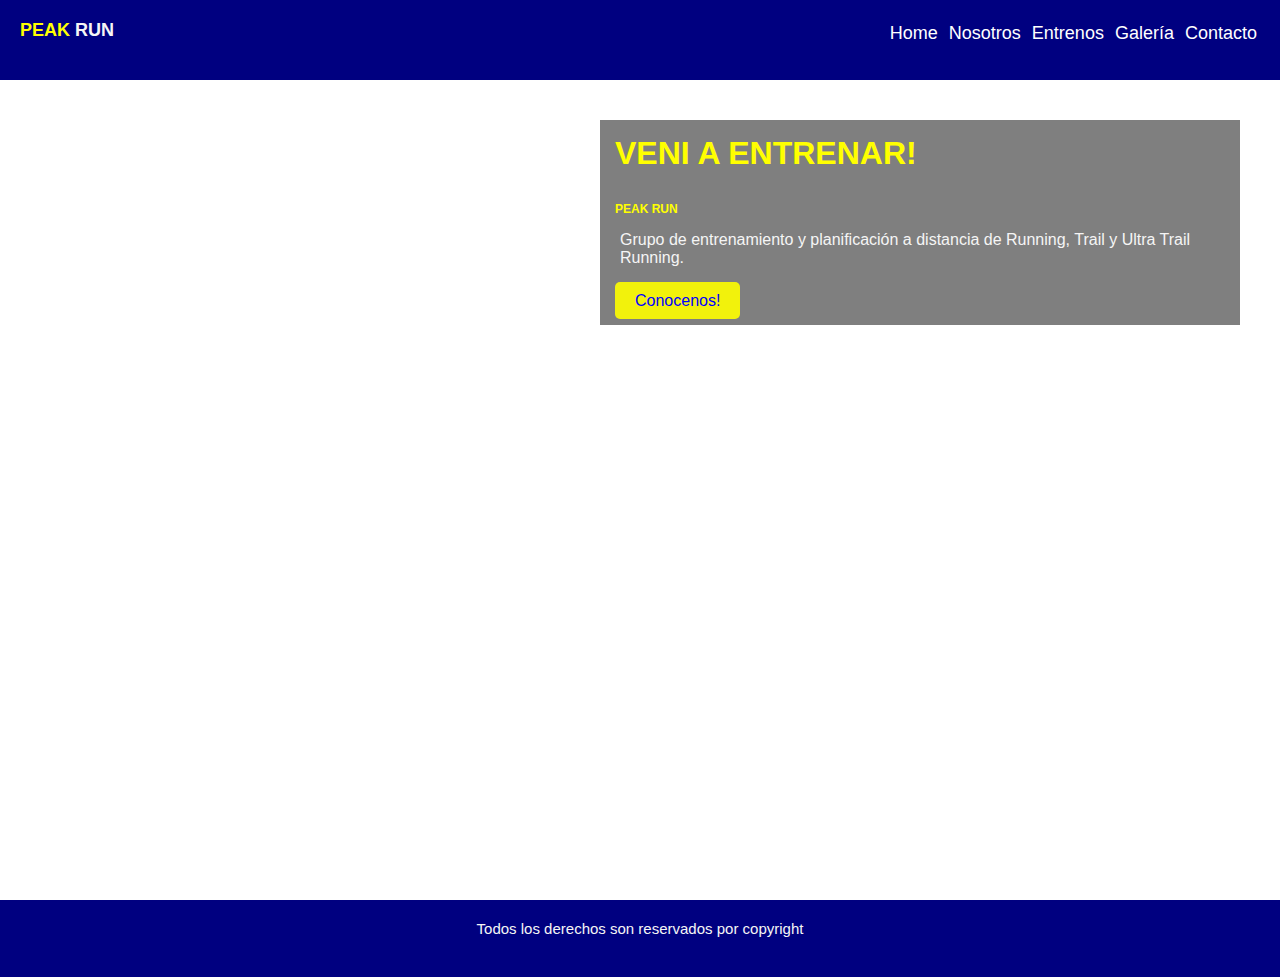
==== index.html @ 975e6cf1 "agregando git al proyecto" ====
<!DOCTYPE html>
<html lang="es">
<head>
    <meta charset="UTF-8">
    <meta name="viewport" content="width=device-width, initial-scale=1.0">
    <title>Peak Run</title>
    <link rel="shortcut icon" href="Images/PRicon.png" type="image/x-icon">

    <link rel="stylesheet" href="https://cdnjs.cloudflare.com/ajax/libs/font-awesome/6.4.0/css/all.min.css" integrity="sha512-iecdLmaskl7CVkqkXNQ/ZH/XLlvWZOJyj7Yy7tcenmpD1ypASozpmT/E0iPtmFIB46ZmdtAc9eNBvH0H/ZpiBw==" crossorigin="anonymous" referrerpolicy="no-referrer" />
    <link rel="stylesheet" href="Estilos.css">
</head>
<body>
    <header>
        <div class="logo">
            <span>Peak</span> Run
        </div>
        <nav class="barra">
            <ul>
                <li><a href="#">Home</a></li>
                <li><a href="./Pages/nosotros.html">Nosotros</a></li>
                <li><a href="./Pages/entrenos.html">Entrenos</a></li>
                <li><a href="../Pages/galeria.html">Galería</a></li>
                <li><a href="./Pages/contacto.html">Contacto</a></li>
            </ul>
        </nav>

    </header>
    <main>
        <div class="call">
            <h1>VENI A ENTRENAR!</h1>
            <h3>PEAK RUN</h3>
            <P>Grupo de entrenamiento y planificación a distancia de Running, Trail y Ultra Trail Running.</P>
            <a href="Pages/nosotros.html">Conocenos!</a>

        </div>

    </main>


    <footer>
<p>Todos los derechos son reservados por copyright</p>
<div class="redes">
    <i class="fa-brands fa-instagram"></i>
    <i class="fa-brands fa-facebook"></i>
    <i class="fa-brands fa-linkedin"></i>

</div>
    </footer>

    <a href="#" class="wp">
        <i class="fa-brands fa-square-whatsapp fa-fade" style="color: greenyellow;"></i>
        
    </a>

</body>
</html>
---- Estilos.css ----
*{
    margin: 0;
    padding: 0;
    box-sizing: border-box;
    color: whitesmoke;
    font-family: Verdana, Geneva, Tahoma, sans-serif;
}


header{
    height: 80px;
    background-color:navy;
    padding: 20px;
    font-size: 18px;
    font-family: Verdana, Geneva, Tahoma, sans-serif;
}

.logo{
    float: left;
    font-weight: bold;
    text-transform: uppercase;
}

.logo span{
    color: yellow;
}

.barra{
    float: right;
}

.barra ul{
list-style: none;
}

.barra ul li{
    display: inline-block;
    margin: 3px;
}

.barra a{
    text-decoration: none;
    color: white;
}.barra :hover{
    color: yellow;
}

main {
    height: calc(100vh - 80px);
    width: 100%;
    min-height: 500px;
    background-color: white;
    background-image: url(Images/PRcover01.png);
    background-size: cover;
}

main.entrenos {
    background-image: url(Images/PRcover04entrenos.png);
}

main.nos{
background-image: url(Images/PRcover02nos.png);
}

main.contacto{
    background-image: url(Images/PRcover03Contacto.png);
}


table.center {
    margin-left: auto;
    margin-right: auto;
}

.call{
    width: 50%;
    padding: 15px;
    background-color: rgb(0, 0, 0, 0.5);
    float:right;
    margin: 40px;
}

h1{
    color: yellow;
    font-family: Verdana, Geneva, Tahoma, sans-serif;
    margin-bottom: 20px;

}

.call p{
    margin-bottom: 20px;
}

.call a{
    background-color: rgb(255, 255, 0, 0.9);
    color: blue;
    text-decoration: none;
    padding: 10px 20px;
    border-radius: 5px;
}

.call p{
    padding: 5px;
}

h2{
    text-align: left;
    text-transform: uppercase;
    font-family: Verdana, Geneva, Tahoma, sans-serif;
}

h3{
text-transform: uppercase;
font-family: Verdana, Geneva, Tahoma, sans-serif;
font-size: 12px;
color: yellow;
padding-top: 10px;
padding-bottom: 10px;
}

h4{
    padding-bottom: 20px;
}

section{
    height: 700px;
    width: 100%;
    background-color: navy;
    padding: 15px;
}

.gal{
    text-align: center;
}

button.enviar{
    color: navy;
    background-color: yellow;
    padding: 20px;
}

input.form{
    width: 400px;
}

textarea {
    width: 400px;
    height: 150px;
}

footer{
background-color: navy;
color: whitesmoke;
text-align: center;
padding: 20px;
font-size: 15px;
font-family: Verdana, Geneva, Tahoma, sans-serif;
}

footer p{
    color: whitesmoke;
}

.redes{
    color: navy;
    font-size: 40px;
    letter-spacing: 10px;
    padding: 10px;
}

.wp{
    height: 40px;
    width: 40px;
    position: fixed;
    right: 40px;
    bottom: 40px;
    font-size: 40px;
    text-align: center;
    line-height: 40px;
    text-shadow:  px 2px 2px white;
}
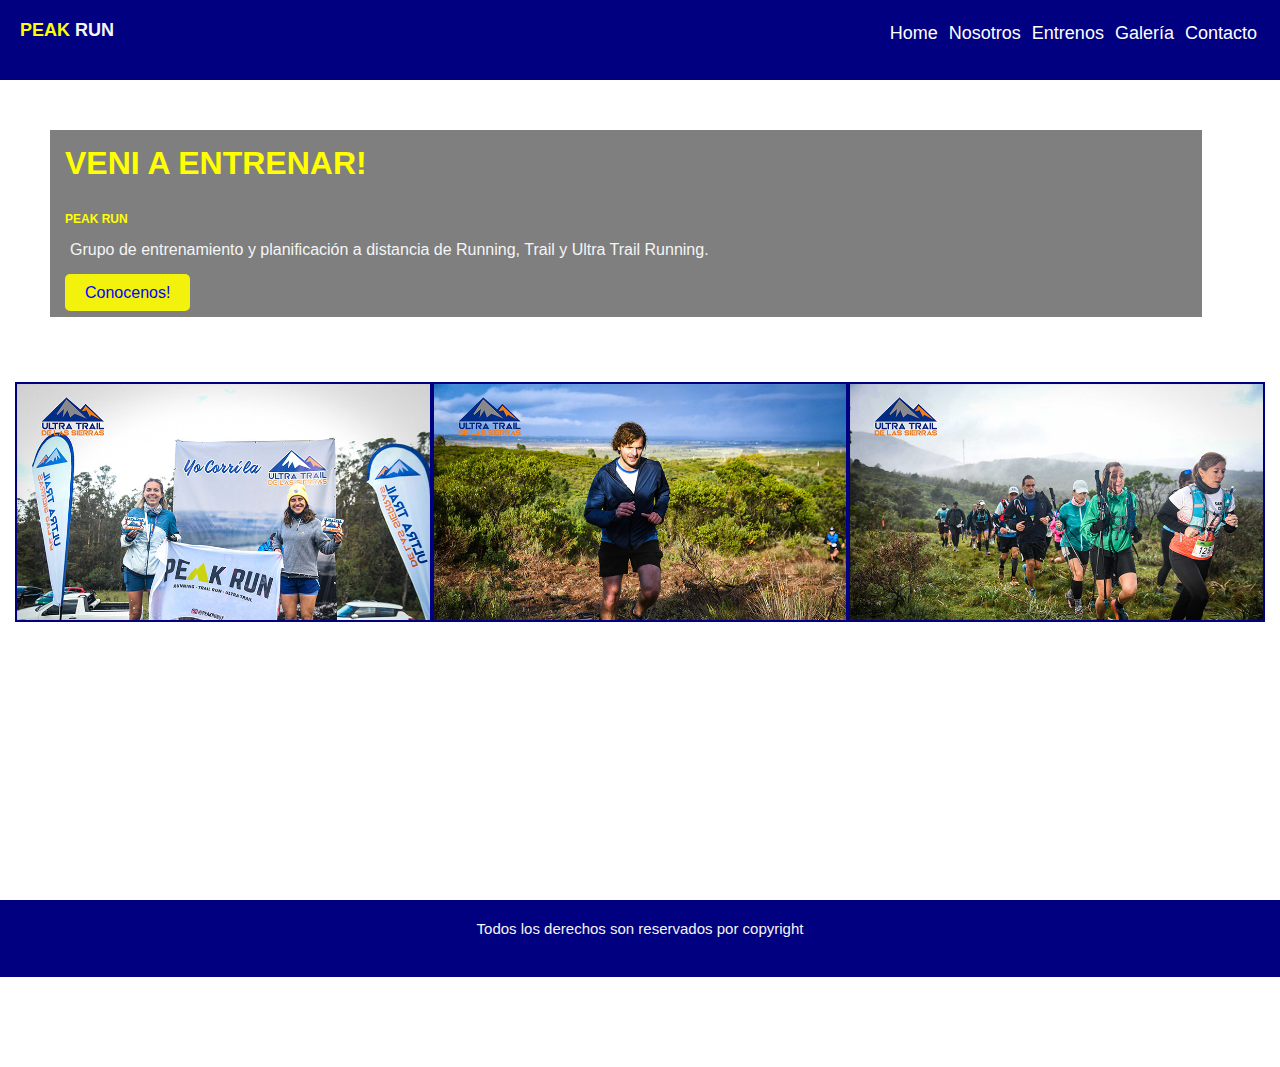
==== commit 924b616a: "agregue Grid a Galeri y Flexbox al index" ====
--- a/index.html
+++ b/index.html
@@ -34,6 +34,14 @@
 
         </div>
 
+        <section class="galeria">
+            <div class="caja caja1">foto1</div>
+            <div class="caja caja2">foto2</div>
+            <div class="caja caja3">foto3</div>
+            
+         </section>
+
+
     </main>
 
 
--- a/Estilos.css
+++ b/Estilos.css
@@ -73,11 +73,12 @@
 }
 
 .call{
-    width: 50%;
+    position: relative;
+    width: 90%;
     padding: 15px;
     background-color: rgb(0, 0, 0, 0.5);
-    float:right;
-    margin: 40px;
+    float: inline-start;
+    margin: 50px;
 }
 
 h1{
@@ -92,11 +93,13 @@
 }
 
 .call a{
+
     background-color: rgb(255, 255, 0, 0.9);
     color: blue;
     text-decoration: none;
     padding: 10px 20px;
     border-radius: 5px;
+    align-content: center;
 }
 
 .call p{
@@ -125,9 +128,137 @@
 section{
     height: 700px;
     width: 100%;
-    background-color: navy;
+    
     padding: 15px;
 }
+
+.galeria{
+    display: flex;
+    flex-direction: row;
+    flex-wrap: wrap;
+    flex-flow:wrap;
+    justify-content: space-around;
+    align-items: flex-start;
+
+}
+
+.caja{
+    height: 240px;
+    width: 320px;
+    background-color: yellow;
+    color: navy;
+    border: 2px solid;
+    font-size: 0px;
+    text-align: center;
+    line-height: 120px;
+    text-transform: uppercase;
+    flex-grow: 5;
+    flex-shrink: 3;
+    padding: 10px;
+   
+}
+.caja1{
+    background-image: url(Images/Gal01.jpg) ;
+    background-size: cover;
+}
+.caja2{
+    background-image: url(Images/Gal02.jpg) ;
+    background-size: cover;
+}
+
+.caja3{
+    background-image: url(Images/Gal03.jpg) ;
+    background-size: cover;
+}
+.caja4{
+    background-image: url(Images/Gal04.jpg) ;
+    background-size: cover;
+}
+.caja5{
+    background-image: url(Images/Gal05.jpg) ;
+    background-size: cover;
+}
+
+.presentacion{
+
+
+padding: 20px;
+display: grid;
+grid-template-columns: repeat(3, 1fr);
+grid-template-rows: repeat(3, 200px)
+
+
+}
+
+.item{
+    border: 2px solid navy;
+    background-size: cover;
+    background-position: center;
+}
+
+.fot1{
+    background-image: url(Images/Gal01.jpg);
+    grid-column: ;
+}
+
+.fot2{
+    background-image: url(Images/Gal02.jpg);
+    /* grid-column: 2/4;
+    grid-row: 1/3; */
+}
+
+.fot3{
+    background-image: url(Images/Gal03.jpg);
+    /* grid-row: 2/4; */
+}
+
+.fot4{
+    background-image: url(Images/Gal04.jpg);
+    /* grid-column: 2/3; */
+}
+
+.fot5{
+    background-image: url(Images/Gal05.jpg) ;
+    /* grid-column: 3/4; */
+}
+
+@media only screen and (min-width:480px){
+    .presentacion{
+        grid-template-columns: repeat(1, 1fr);
+        grid-template-rows: repeat(6, 200px);
+    }
+
+}
+
+@media only screen and (min-width:768px) and (max-width:1024px){
+    .presentacion{
+        grid-template-columns: repeat(2, 1fr);
+        grid-template-rows: repeat(3, 200px);
+    }
+}
+
+@media only screen and (min-width:1024px){
+    .presentacion{
+        grid-template-columns: repeat(3, 1fr);
+        grid-template-rows: repeat(3, 200px);
+    }
+}
+
+
+.fot2{
+    grid-column: 2/4;
+    grid-row: 1/3
+}
+.fot3{
+    grid-row: 2/4
+}
+.fot4{
+    grid-column: 2/3
+}
+.fot5{
+    grid-column: 3/4
+}
+
 
 .gal{
     text-align: center;
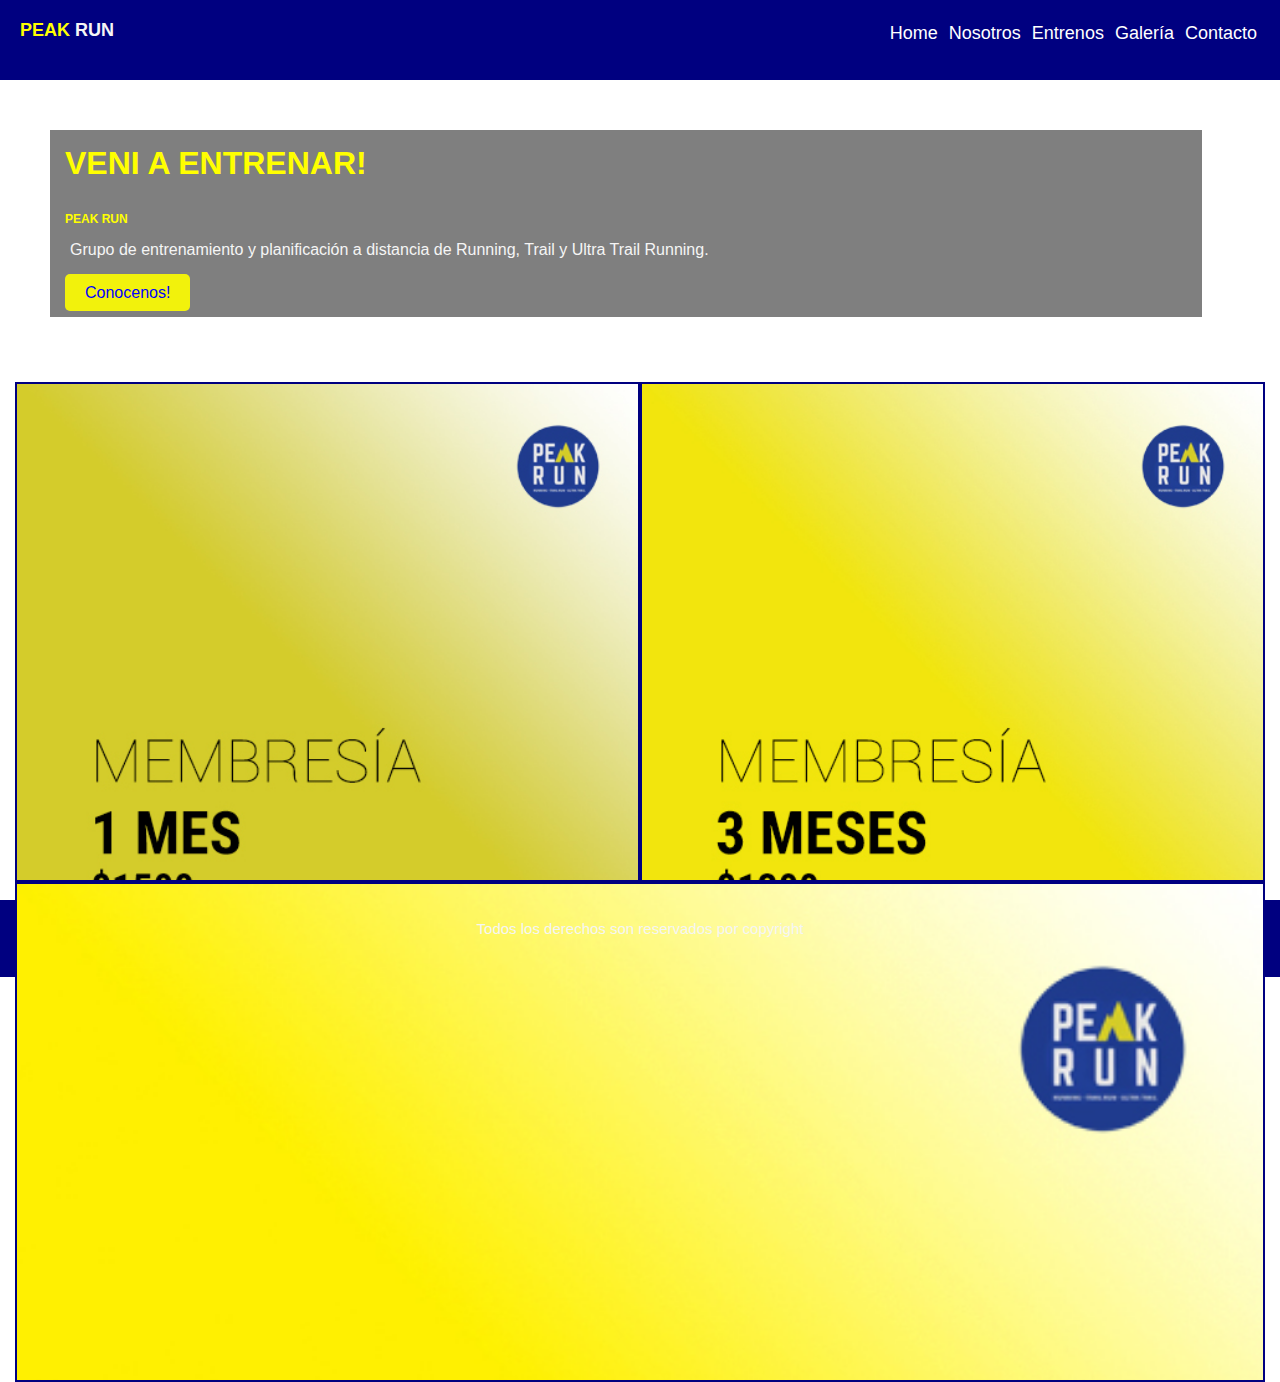
==== commit 54c452e5: "modificacion del index, fotos membresia" ====
--- a/index.html
+++ b/index.html
@@ -35,9 +35,9 @@
         </div>
 
         <section class="galeria">
-            <div class="caja caja1">foto1</div>
-            <div class="caja caja2">foto2</div>
-            <div class="caja caja3">foto3</div>
+            <div class="caja caja1"></div>
+            <div class="caja caja2"></div>
+            <div class="caja caja3"></div>
             
          </section>
 
--- a/Estilos.css
+++ b/Estilos.css
@@ -133,6 +133,8 @@
 }
 
 .galeria{
+  
+    align-self: center;
     display: flex;
     flex-direction: row;
     flex-wrap: wrap;
@@ -143,12 +145,12 @@
 }
 
 .caja{
-    height: 240px;
-    width: 320px;
+    height: 500PX;
+    width: 500PX;
     background-color: yellow;
     color: navy;
     border: 2px solid;
-    font-size: 0px;
+    font-size: 20px;
     text-align: center;
     line-height: 120px;
     text-transform: uppercase;
@@ -158,24 +160,16 @@
    
 }
 .caja1{
-    background-image: url(Images/Gal01.jpg) ;
+    background-image: url(Images/1M.jpg);
     background-size: cover;
 }
 .caja2{
-    background-image: url(Images/Gal02.jpg) ;
+    background-image: url(Images/3M.jpg) ;
     background-size: cover;
 }
 
 .caja3{
-    background-image: url(Images/Gal03.jpg) ;
-    background-size: cover;
-}
-.caja4{
-    background-image: url(Images/Gal04.jpg) ;
-    background-size: cover;
-}
-.caja5{
-    background-image: url(Images/Gal05.jpg) ;
+    background-image: url(Images/6M.jpg) ;
     background-size: cover;
 }
 
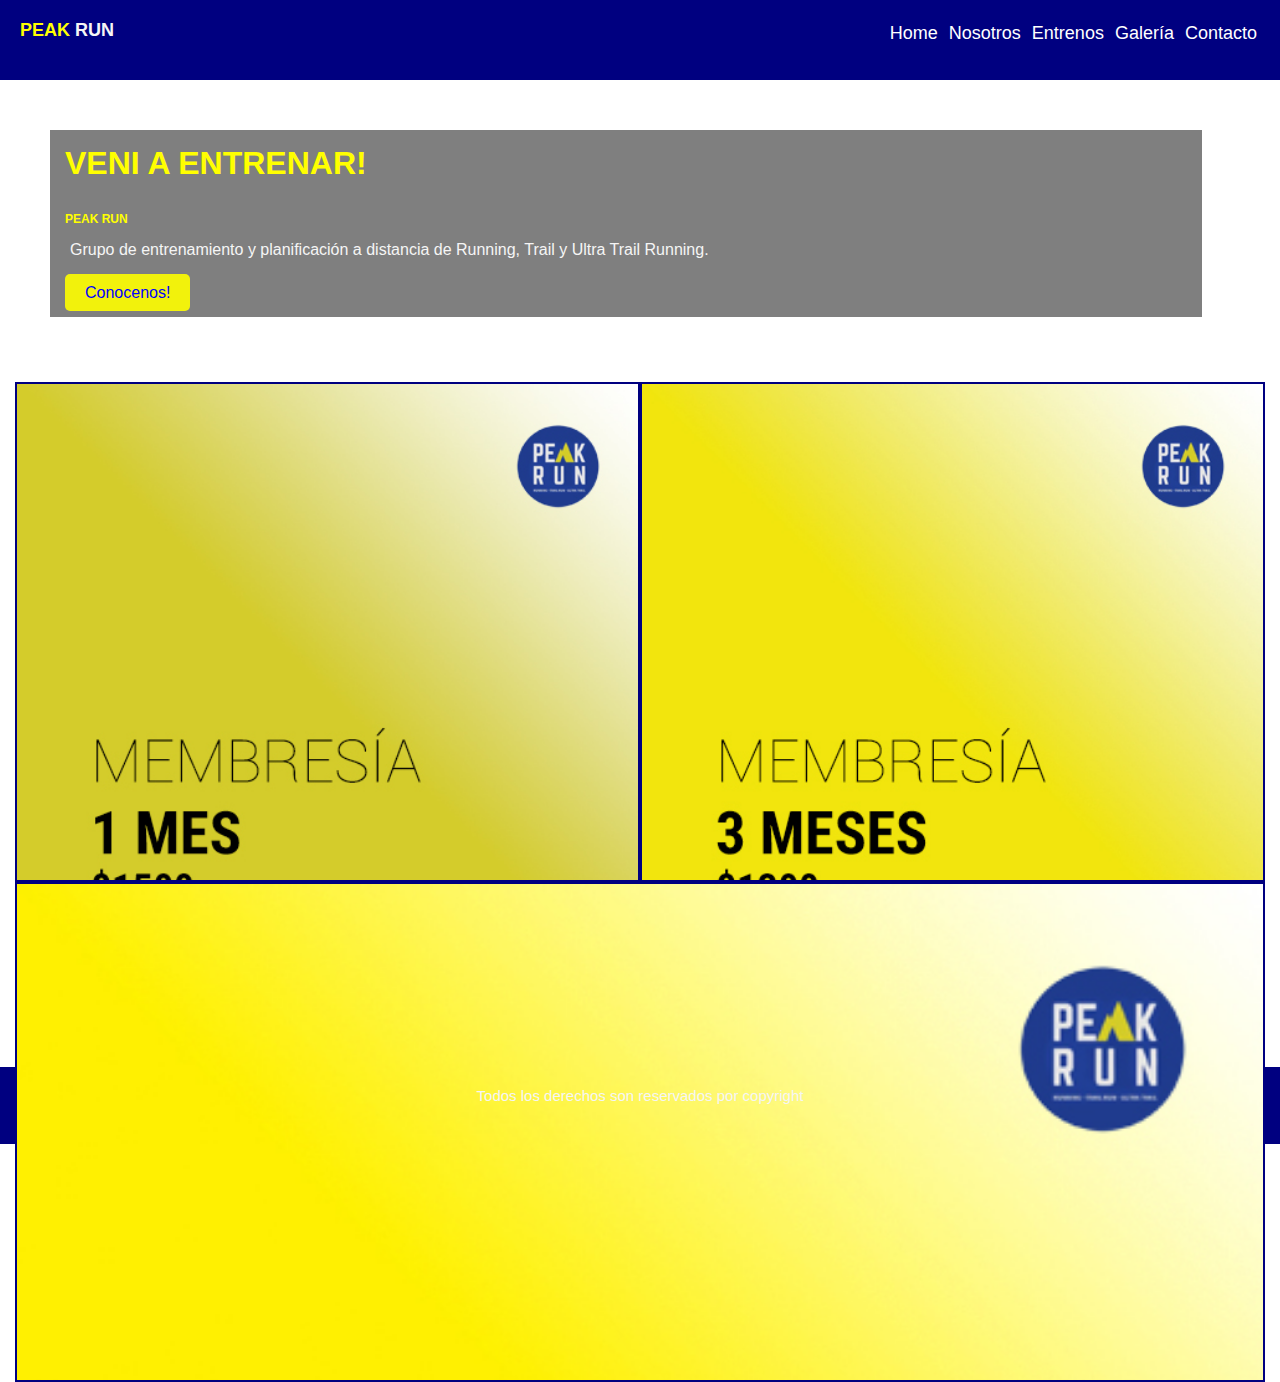
==== commit f500aa26: "test" ====
--- a/index.html
+++ b/index.html
@@ -8,6 +8,7 @@
 
     <link rel="stylesheet" href="https://cdnjs.cloudflare.com/ajax/libs/font-awesome/6.4.0/css/all.min.css" integrity="sha512-iecdLmaskl7CVkqkXNQ/ZH/XLlvWZOJyj7Yy7tcenmpD1ypASozpmT/E0iPtmFIB46ZmdtAc9eNBvH0H/ZpiBw==" crossorigin="anonymous" referrerpolicy="no-referrer" />
     <link rel="stylesheet" href="Estilos.css">
+    
 </head>
 <body>
     <header>
--- a/Estilos.css
+++ b/Estilos.css
@@ -46,7 +46,7 @@
 }
 
 main {
-    height: calc(100vh - 80px);
+    /* height: calc(100vh - 80px); */
     width: 100%;
     min-height: 500px;
     background-color: white;
@@ -192,7 +192,6 @@
 
 .fot1{
     background-image: url(Images/Gal01.jpg);
-    grid-column: ;
 }
 
 .fot2{
@@ -238,21 +237,23 @@
     }
 }
 
-
+.foto1 {
+    grid-column: 1/2;
+    grid-row: 1/3;
+}
 .fot2{
     grid-column: 2/4;
-    grid-row: 1/3
+    grid-row: 1/3;
 }
 .fot3{
-    grid-row: 2/4
+    grid-row: 2/4;
 }
 .fot4{
-    grid-column: 2/3
+    grid-column: 2/3;
 }
 .fot5{
-    grid-column: 3/4
-}
-
+    grid-column: 3/4;
+}
 
 .gal{
     text-align: center;
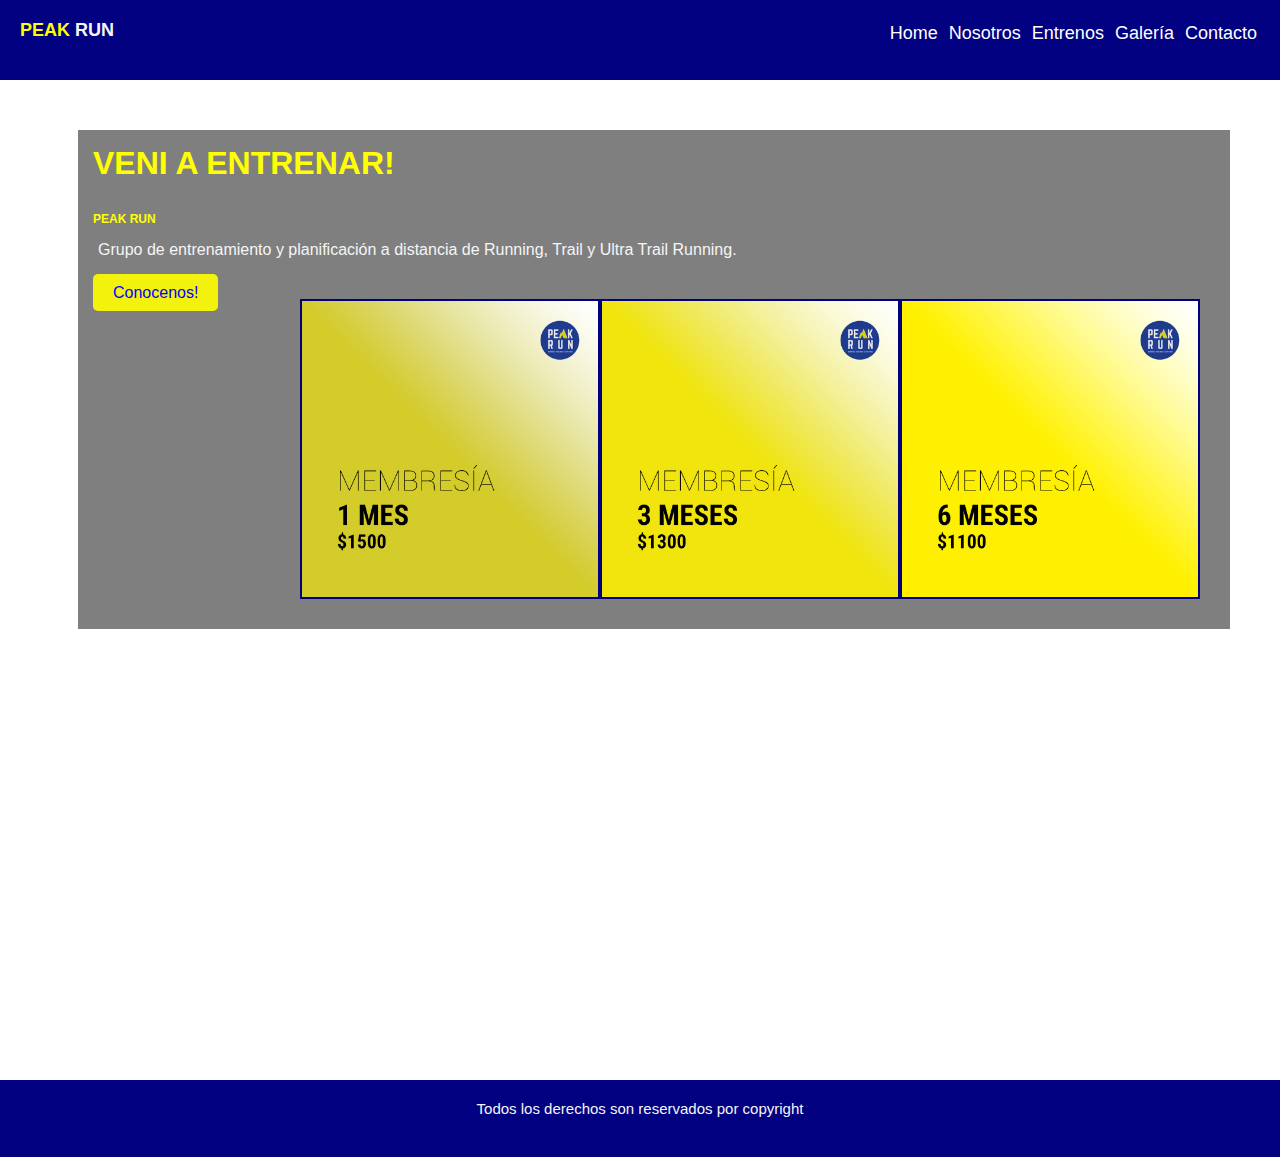
==== commit 6b4d55b0: "Ajustes en membresias index" ====
--- a/index.html
+++ b/index.html
@@ -32,15 +32,15 @@
             <h3>PEAK RUN</h3>
             <P>Grupo de entrenamiento y planificación a distancia de Running, Trail y Ultra Trail Running.</P>
             <a href="Pages/nosotros.html">Conocenos!</a>
+            <div class="galeria">
+                <div class="caja caja1"></div>
+                <div class="caja caja2"></div>
+                <div class="caja caja3"></div>
+            </div>
 
         </div>
 
-        <section class="galeria">
-            <div class="caja caja1"></div>
-            <div class="caja caja2"></div>
-            <div class="caja caja3"></div>
-            
-         </section>
+        
 
 
     </main>
--- a/Estilos.css
+++ b/Estilos.css
@@ -46,9 +46,9 @@
 }
 
 main {
-    /* height: calc(100vh - 80px); */
+    height: calc(100vh - 80px);
     width: 100%;
-    min-height: 500px;
+    min-height: 1000px;
     background-color: white;
     background-image: url(Images/PRcover01.png);
     background-size: cover;
@@ -77,7 +77,7 @@
     width: 90%;
     padding: 15px;
     background-color: rgb(0, 0, 0, 0.5);
-    float: inline-start;
+    float: right;
     margin: 50px;
 }
 
@@ -125,35 +125,32 @@
     padding-bottom: 20px;
 }
 
-section{
-    height: 700px;
-    width: 100%;
-    
+/* section{
+    height: 800px;
+    width: 50%;
     padding: 15px;
-}
+} */
 
 .galeria{
-  
-    align-self: center;
+    position: relative;
+    align-content: center;
     display: flex;
     flex-direction: row;
     flex-wrap: wrap;
     flex-flow:wrap;
     justify-content: space-around;
-    align-items: flex-start;
-
+    float: inline-end;
+    padding: 15px;
 }
 
 .caja{
-    height: 500PX;
-    width: 500PX;
+    height: 300PX;
+    width: 300PX;
+    align-items: center;
     background-color: yellow;
     color: navy;
     border: 2px solid;
-    font-size: 20px;
-    text-align: center;
     line-height: 120px;
-    text-transform: uppercase;
     flex-grow: 5;
     flex-shrink: 3;
     padding: 10px;
@@ -174,8 +171,7 @@
 }
 
 .presentacion{
-
-
+height: 100%;
 padding: 20px;
 display: grid;
 grid-template-columns: repeat(3, 1fr);
@@ -215,10 +211,18 @@
     /* grid-column: 3/4; */
 }
 
-@media only screen and (min-width:480px){
+@media only screen and (max-width:480px){
+    .presentacion{
+        grid-template-columns: repeat(1, 300px);
+        grid-template-rows: repeat(6, 200px);
+    }
+}
+
+
+@media only screen and (min-width:480px) and (max-width:768px){
     .presentacion{
         grid-template-columns: repeat(1, 1fr);
-        grid-template-rows: repeat(6, 200px);
+        grid-template-rows: repeat(6, 500px);
     }
 
 }
@@ -226,34 +230,18 @@
 @media only screen and (min-width:768px) and (max-width:1024px){
     .presentacion{
         grid-template-columns: repeat(2, 1fr);
-        grid-template-rows: repeat(3, 200px);
+        grid-template-rows: repeat(3, 400px);
     }
 }
 
 @media only screen and (min-width:1024px){
     .presentacion{
         grid-template-columns: repeat(3, 1fr);
-        grid-template-rows: repeat(3, 200px);
-    }
-}
-
-.foto1 {
-    grid-column: 1/2;
-    grid-row: 1/3;
-}
-.fot2{
-    grid-column: 2/4;
-    grid-row: 1/3;
-}
-.fot3{
-    grid-row: 2/4;
-}
-.fot4{
-    grid-column: 2/3;
-}
-.fot5{
-    grid-column: 3/4;
-}
+        grid-template-rows: repeat(2, 400px);
+    }
+}
+
+
 
 .gal{
     text-align: center;
@@ -285,6 +273,7 @@
 
 footer p{
     color: whitesmoke;
+    padding: auto;
 }
 
 .redes{
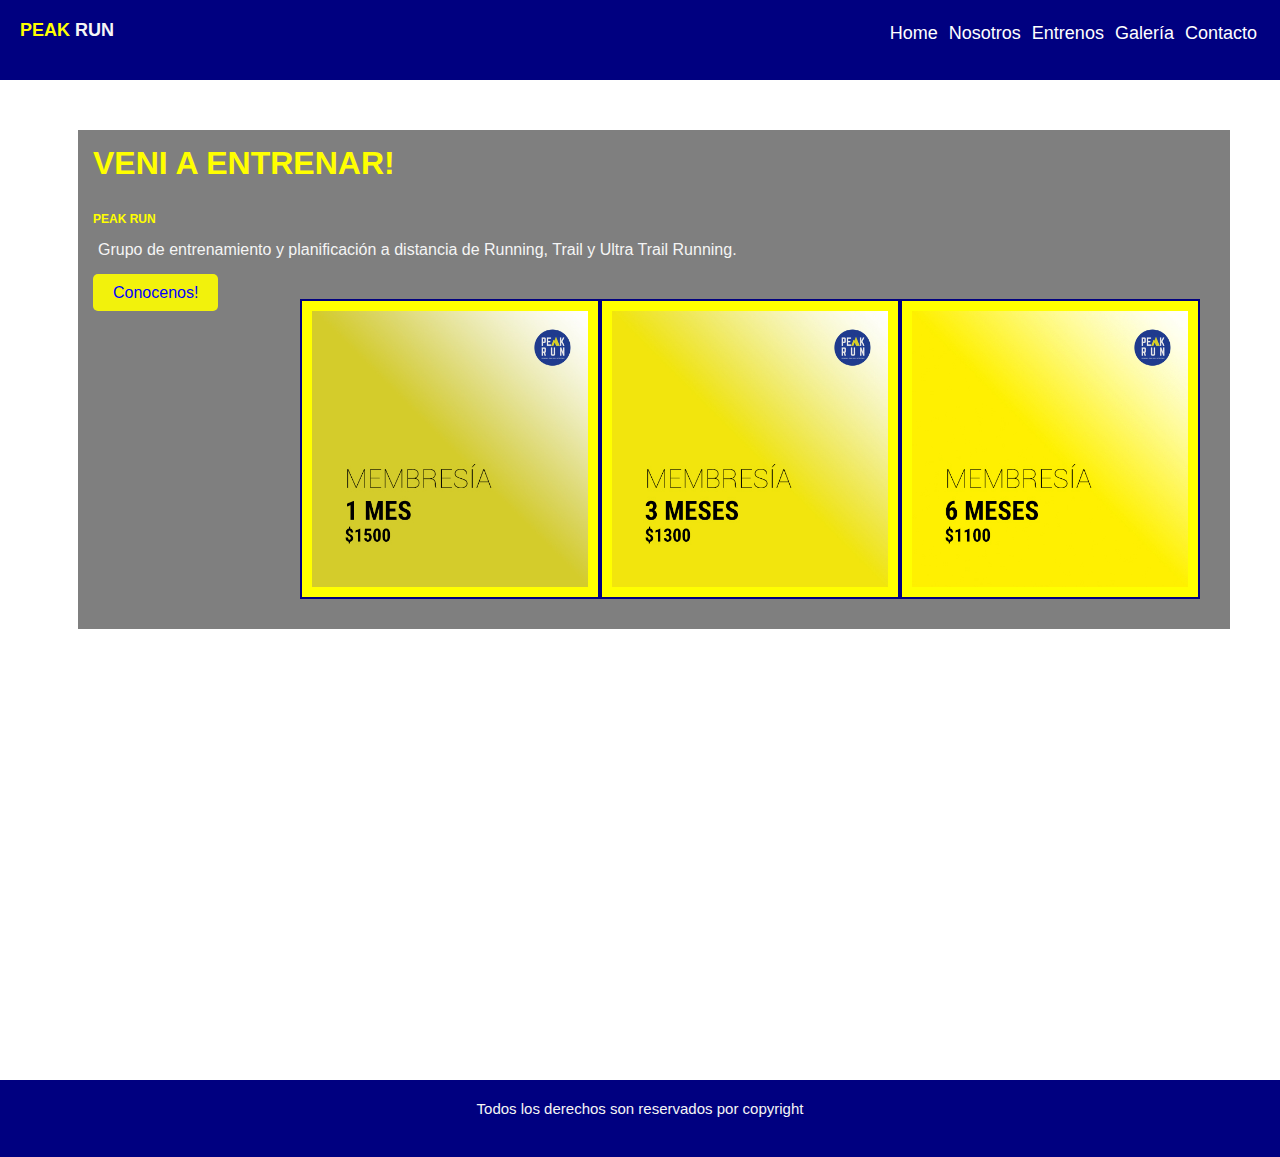
==== commit dca3c80e: "modificaciond de una foto de la galeria" ====
--- a/index.html
+++ b/index.html
@@ -1,15 +1,21 @@
 <!DOCTYPE html>
 <html lang="es">
+
 <head>
     <meta charset="UTF-8">
     <meta name="viewport" content="width=device-width, initial-scale=1.0">
     <title>Peak Run</title>
     <link rel="shortcut icon" href="Images/PRicon.png" type="image/x-icon">
 
-    <link rel="stylesheet" href="https://cdnjs.cloudflare.com/ajax/libs/font-awesome/6.4.0/css/all.min.css" integrity="sha512-iecdLmaskl7CVkqkXNQ/ZH/XLlvWZOJyj7Yy7tcenmpD1ypASozpmT/E0iPtmFIB46ZmdtAc9eNBvH0H/ZpiBw==" crossorigin="anonymous" referrerpolicy="no-referrer" />
+    <link rel="stylesheet" href="https://cdnjs.cloudflare.com/ajax/libs/font-awesome/6.4.0/css/all.min.css"
+        integrity="sha512-iecdLmaskl7CVkqkXNQ/ZH/XLlvWZOJyj7Yy7tcenmpD1ypASozpmT/E0iPtmFIB46ZmdtAc9eNBvH0H/ZpiBw=="
+        crossorigin="anonymous" referrerpolicy="no-referrer" />
     <link rel="stylesheet" href="Estilos.css">
-    
+    <meta name="description" content="Sitio Oficial del Club de corredores Peak Run, Uruguay">
+    <meta name="keywords" content="Running, Trial, Trail Running, Uruguay">
+    <meta name="author" content="Martin Rodriguez">
 </head>
+
 <body>
     <header>
         <div class="logo">
@@ -33,33 +39,36 @@
             <P>Grupo de entrenamiento y planificación a distancia de Running, Trail y Ultra Trail Running.</P>
             <a href="Pages/nosotros.html">Conocenos!</a>
             <div class="galeria">
-                <div class="caja caja1"></div>
-                <div class="caja caja2"></div>
-                <div class="caja caja3"></div>
+                <div class="caja"><img src="Images/1M.jpg" width="100%" height="100%"></div>
+                <div class="caja"><img src="Images/3M.jpg" width="100%" height="100%"></div>
+                <div class="caja"><img src="Images/6M.jpg" width="100%" height="100%"></div>
+                <!-- <div class="caja caja2"></div>
+                <div class="caja caja3"></div> -->
             </div>
 
         </div>
 
-        
+
 
 
     </main>
 
 
     <footer>
-<p>Todos los derechos son reservados por copyright</p>
-<div class="redes">
-    <i class="fa-brands fa-instagram"></i>
-    <i class="fa-brands fa-facebook"></i>
-    <i class="fa-brands fa-linkedin"></i>
+        <p>Todos los derechos son reservados por copyright</p>
+        <div class="redes">
+            <i class="fa-brands fa-instagram"></i>
+            <i class="fa-brands fa-facebook"></i>
+            <i class="fa-brands fa-linkedin"></i>
 
-</div>
+        </div>
     </footer>
 
     <a href="#" class="wp">
         <i class="fa-brands fa-square-whatsapp fa-fade" style="color: greenyellow;"></i>
-        
+
     </a>
 
 </body>
+
 </html>--- a/Estilos.css
+++ b/Estilos.css
@@ -1,128 +1,126 @@
-*{
-    margin: 0;
-    padding: 0;
-    box-sizing: border-box;
-    color: whitesmoke;
-    font-family: Verdana, Geneva, Tahoma, sans-serif;
-}
-
-
-header{
-    height: 80px;
-    background-color:navy;
-    padding: 20px;
-    font-size: 18px;
-    font-family: Verdana, Geneva, Tahoma, sans-serif;
-}
-
-.logo{
-    float: left;
-    font-weight: bold;
-    text-transform: uppercase;
-}
-
-.logo span{
-    color: yellow;
-}
-
-.barra{
-    float: right;
-}
-
-.barra ul{
-list-style: none;
-}
-
-.barra ul li{
-    display: inline-block;
-    margin: 3px;
-}
-
-.barra a{
-    text-decoration: none;
-    color: white;
-}.barra :hover{
-    color: yellow;
+* {
+  margin: 0;
+  padding: 0;
+  box-sizing: border-box;
+  color: whitesmoke;
+  font-family: Verdana, Geneva, Tahoma, sans-serif;
+}
+
+header {
+  height: 80px;
+  background-color: navy;
+  padding: 20px;
+  font-size: 18px;
+  font-family: Verdana, Geneva, Tahoma, sans-serif;
+}
+
+.logo {
+  float: left;
+  font-weight: bold;
+  text-transform: uppercase;
+}
+
+.logo span {
+  color: yellow;
+}
+
+.barra {
+  float: right;
+}
+
+.barra ul {
+  list-style: none;
+}
+
+.barra ul li {
+  display: inline-block;
+  margin: 3px;
+}
+
+.barra a {
+  text-decoration: none;
+  color: white;
+}
+
+.barra :hover {
+  color: yellow;
 }
 
 main {
-    height: calc(100vh - 80px);
-    width: 100%;
-    min-height: 1000px;
-    background-color: white;
-    background-image: url(Images/PRcover01.png);
-    background-size: cover;
+  height: calc(100vh - 80px);
+  width: 100%;
+  min-height: 1000px;
+  background-color: white;
+  background-image: url(Images/PRcover01.png);
+  background-size: cover;
 }
 
 main.entrenos {
-    background-image: url(Images/PRcover04entrenos.png);
-}
-
-main.nos{
-background-image: url(Images/PRcover02nos.png);
-}
-
-main.contacto{
-    background-image: url(Images/PRcover03Contacto.png);
-}
-
+  background-image: url(Images/PRcover04entrenos.png);
+}
+
+main.nos {
+  background-image: url(Images/PRcover02nos.png);
+}
+
+main.contacto {
+  background-image: url(Images/PRcover03Contacto.png);
+}
 
 table.center {
-    margin-left: auto;
-    margin-right: auto;
-}
-
-.call{
-    position: relative;
-    width: 90%;
-    padding: 15px;
-    background-color: rgb(0, 0, 0, 0.5);
-    float: right;
-    margin: 50px;
-}
-
-h1{
-    color: yellow;
-    font-family: Verdana, Geneva, Tahoma, sans-serif;
-    margin-bottom: 20px;
-
-}
-
-.call p{
-    margin-bottom: 20px;
-}
-
-.call a{
-
-    background-color: rgb(255, 255, 0, 0.9);
-    color: blue;
-    text-decoration: none;
-    padding: 10px 20px;
-    border-radius: 5px;
-    align-content: center;
-}
-
-.call p{
-    padding: 5px;
-}
-
-h2{
-    text-align: left;
-    text-transform: uppercase;
-    font-family: Verdana, Geneva, Tahoma, sans-serif;
-}
-
-h3{
-text-transform: uppercase;
-font-family: Verdana, Geneva, Tahoma, sans-serif;
-font-size: 12px;
-color: yellow;
-padding-top: 10px;
-padding-bottom: 10px;
-}
-
-h4{
-    padding-bottom: 20px;
+  margin-left: auto;
+  margin-right: auto;
+}
+
+.call {
+  position: relative;
+  width: 90%;
+  padding: 15px;
+  background-color: rgba(0, 0, 0, 0.5);
+  float: right;
+  margin: 50px;
+}
+
+h1 {
+  color: yellow;
+  font-family: Verdana, Geneva, Tahoma, sans-serif;
+  margin-bottom: 20px;
+}
+
+.call p {
+  margin-bottom: 20px;
+}
+
+.call a {
+  background-color: rgba(255, 255, 0, 0.9);
+  color: blue;
+  text-decoration: none;
+  padding: 10px 20px;
+  border-radius: 5px;
+  align-content: center;
+}
+
+.call p {
+  padding: 5px;
+}
+
+h2 {
+  text-align: left;
+  text-transform: uppercase;
+  font-family: Verdana, Geneva, Tahoma, sans-serif;
+}
+
+h3 {
+  text-transform: uppercase;
+  font-family: Verdana, Geneva, Tahoma, sans-serif;
+  font-size: 12px;
+  color: yellow;
+  padding-top: 10px;
+  padding-bottom: 10px;
+}
+
+h4 {
+  padding-bottom: 20px;
 }
 
 /* section{
@@ -130,167 +128,167 @@
     width: 50%;
     padding: 15px;
 } */
-
-.galeria{
-    position: relative;
-    align-content: center;
-    display: flex;
-    flex-direction: row;
-    flex-wrap: wrap;
-    flex-flow:wrap;
-    justify-content: space-around;
-    float: inline-end;
-    padding: 15px;
-}
-
-.caja{
-    height: 300PX;
-    width: 300PX;
-    align-items: center;
-    background-color: yellow;
-    color: navy;
-    border: 2px solid;
-    line-height: 120px;
-    flex-grow: 5;
-    flex-shrink: 3;
-    padding: 10px;
-   
-}
-.caja1{
-    background-image: url(Images/1M.jpg);
-    background-size: cover;
-}
-.caja2{
-    background-image: url(Images/3M.jpg) ;
-    background-size: cover;
-}
-
-.caja3{
-    background-image: url(Images/6M.jpg) ;
-    background-size: cover;
-}
-
-.presentacion{
-height: 100%;
-padding: 20px;
-display: grid;
-grid-template-columns: repeat(3, 1fr);
-grid-template-rows: repeat(3, 200px)
-
-
-}
-
-.item{
-    border: 2px solid navy;
-    background-size: cover;
-    background-position: center;
-}
-
-.fot1{
-    background-image: url(Images/Gal01.jpg);
-}
-
-.fot2{
-    background-image: url(Images/Gal02.jpg);
-    /* grid-column: 2/4;
-    grid-row: 1/3; */
-}
-
-.fot3{
-    background-image: url(Images/Gal03.jpg);
-    /* grid-row: 2/4; */
-}
-
-.fot4{
-    background-image: url(Images/Gal04.jpg);
-    /* grid-column: 2/3; */
-}
-
-.fot5{
-    background-image: url(Images/Gal05.jpg) ;
-    /* grid-column: 3/4; */
-}
-
-@media only screen and (max-width:480px){
-    .presentacion{
-        grid-template-columns: repeat(1, 300px);
-        grid-template-rows: repeat(6, 200px);
-    }
-}
-
-
-@media only screen and (min-width:480px) and (max-width:768px){
-    .presentacion{
-        grid-template-columns: repeat(1, 1fr);
-        grid-template-rows: repeat(6, 500px);
-    }
-
-}
-
-@media only screen and (min-width:768px) and (max-width:1024px){
-    .presentacion{
-        grid-template-columns: repeat(2, 1fr);
-        grid-template-rows: repeat(3, 400px);
-    }
-}
-
-@media only screen and (min-width:1024px){
-    .presentacion{
-        grid-template-columns: repeat(3, 1fr);
-        grid-template-rows: repeat(2, 400px);
-    }
-}
-
-
-
-.gal{
-    text-align: center;
-}
-
-button.enviar{
-    color: navy;
-    background-color: yellow;
-    padding: 20px;
-}
-
-input.form{
-    width: 400px;
+.galeria {
+  position: relative;
+  align-content: center;
+  display: flex;
+  flex-direction: row;
+  flex-wrap: wrap;
+  flex-flow: wrap;
+  justify-content: space-around;
+  float: inline-end;
+  padding: 15px;
+}
+
+.caja {
+  height: 300PX;
+  width: 300PX;
+  align-items: center;
+  background-color: yellow;
+  color: navy;
+  border: 2px solid;
+  line-height: 120px;
+  flex-grow: 5;
+  flex-shrink: 3;
+  padding: 10px;
+}
+
+.caja1 {
+  /* background-image: url(Images/1M.jpg);
+  background-size: cover; */
+}
+
+.caja2 {
+  background-image: url(Images/3M.jpg);
+  background-size: cover;
+}
+
+.caja3 {
+  background-image: url(Images/6M.jpg);
+  background-size: cover;
+}
+
+.presentacion {
+  height: 100%;
+  padding: 20px;
+  display: grid;
+  grid-template-columns: repeat(3, 1fr);
+  grid-template-rows: repeat(2, 200px);
+}
+
+.item {
+  border: 2px solid navy;
+  background-size: cover;
+  background-position: center;
+}
+
+.fot1 {
+  background-image: url(Images/Gal01.jpg);
+}
+
+.fot2 {
+  background-image: url(Images/Gal02.jpg);
+  /* grid-column: 2/4;
+  grid-row: 1/3; */
+}
+
+.fot3 {
+  background-image: url(Images/Gal03.jpg);
+  /* grid-row: 2/4; */
+}
+
+.fot4 {
+  background-image: url(Images/Gal04.jpg);
+  /* grid-column: 2/3; */
+}
+
+.fot5 {
+  background-image: url(Images/Gal05.jpg);
+  /* grid-column: 3/4; */
+}
+.fot6 {
+  background-image: url(Images/Gal09.jpg);
+}
+
+
+@media only screen and (max-width: 480px) {
+  .presentacion {
+    grid-template-columns: repeat(1, 300px);
+    grid-template-rows: repeat(6, 200px);
+  }
+}
+
+@media only screen and (min-width: 480px) and (max-width: 768px) {
+  .presentacion {
+    grid-template-columns: repeat(1, 1fr);
+    grid-template-rows: repeat(6, 500px);
+  }
+}
+
+@media only screen and (min-width: 768px) and (max-width: 1024px) {
+  .presentacion {
+    grid-template-columns: repeat(2, 1fr);
+    grid-template-rows: repeat(3, 400px);
+  }
+}
+
+@media only screen and (min-width: 1024px) {
+  .presentacion {
+    grid-template-columns: repeat(3, 1fr);
+    grid-template-rows: repeat(2, 400px);
+  }
+}
+
+.gal {
+  text-align: center;
+}
+
+button.enviar {
+  color: navy;
+  background-color: yellow;
+  padding: 20px;
+}
+
+input.form {
+  width: 400px;
 }
 
 textarea {
-    width: 400px;
-    height: 150px;
-}
-
-footer{
-background-color: navy;
-color: whitesmoke;
-text-align: center;
-padding: 20px;
-font-size: 15px;
-font-family: Verdana, Geneva, Tahoma, sans-serif;
-}
-
-footer p{
-    color: whitesmoke;
-    padding: auto;
-}
-
-.redes{
-    color: navy;
-    font-size: 40px;
-    letter-spacing: 10px;
-    padding: 10px;
-}
-
-.wp{
-    height: 40px;
-    width: 40px;
-    position: fixed;
-    right: 40px;
-    bottom: 40px;
-    font-size: 40px;
-    text-align: center;
-    line-height: 40px;
-    text-shadow:  px 2px 2px white;
-}+  width: 400px;
+  height: 150px;
+}
+
+footer {
+  background-color: navy;
+  color: whitesmoke;
+  text-align: center;
+  padding: 20px;
+  font-size: 15px;
+  font-family: Verdana, Geneva, Tahoma, sans-serif;
+}
+
+footer p {
+  color: whitesmoke;
+  padding: auto;
+}
+
+.redes {
+  color: navy;
+  font-size: 40px;
+  letter-spacing: 10px;
+  padding: 10px;
+}
+
+.wp {
+  height: 40px;
+  width: 40px;
+  position: fixed;
+  right: 40px;
+  bottom: 40px;
+  font-size: 40px;
+  text-align: center;
+  line-height: 40px;
+  text-shadow: px 2px 2px white;
+}
+
+/*# sourceMappingURL=Estilos.css.map */